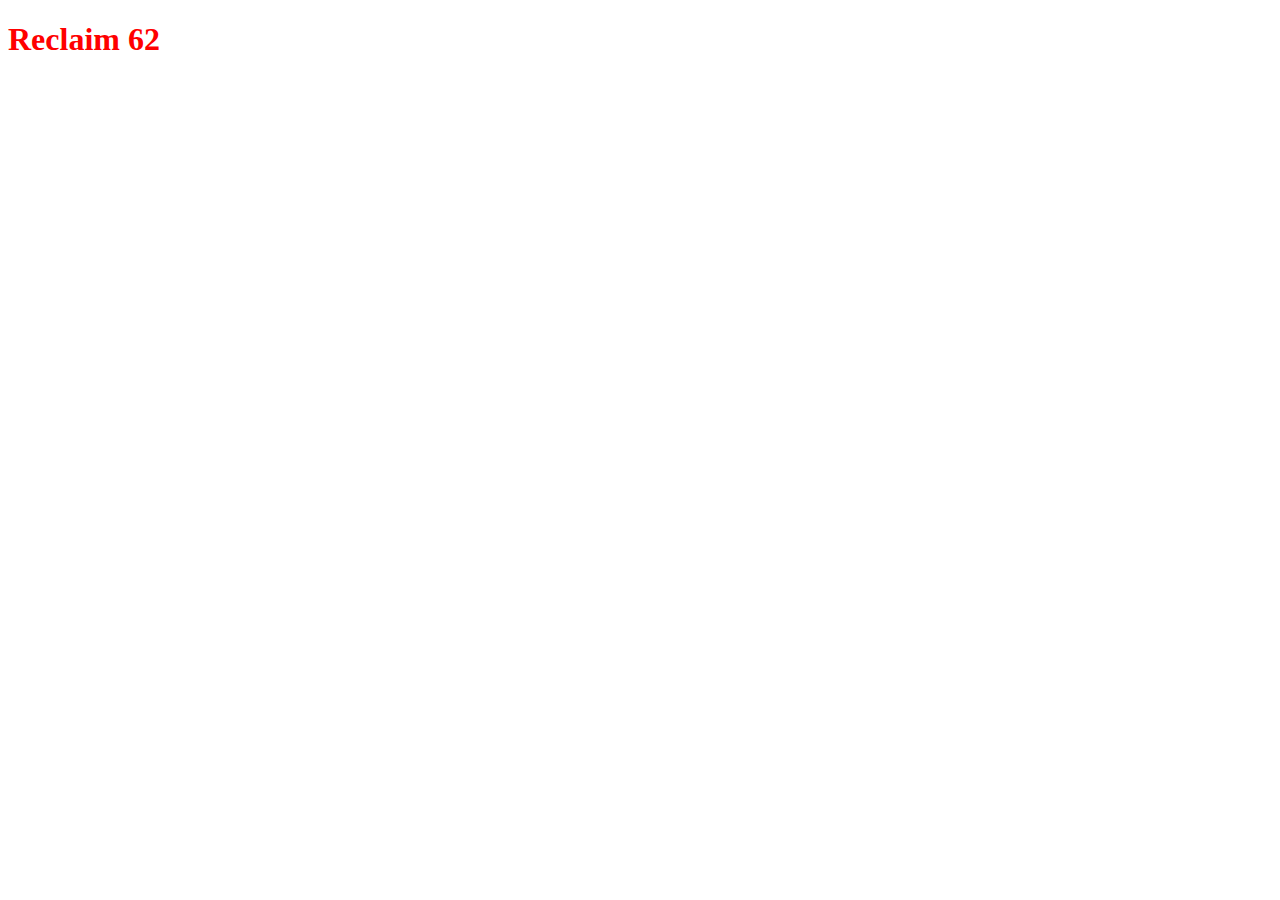
==== index.html @ 6e3cf783 "structure for gh pages" ====
<!DOCTYPE html>
<html lang="en">
  <head>
    <meta charset="utf-8">
    <meta name="viewport" content="width=device-width, initial-scale=1">
    <link href="https://cdn.jsdelivr.net/npm/bootstrap@5.1.3/dist/css/bootstrap.min.css" rel="stylesheet" integrity="sha384-1BmE4kWBq78iYhFldvKuhfTAU6auU8tT94WrHftjDbrCEXSU1oBoqyl2QvZ6jIW3" crossorigin="anonymous">
    <link type="text/css" rel="stylesheet" href="styles/main.css" />

    <title>Reclaim 62</title>
  </head>

  <body>
    <h1>Reclaim 62</h1>
    <script src="https://cdn.jsdelivr.net/npm/bootstrap@5.1.3/dist/js/bootstrap.bundle.min.js" integrity="sha384-ka7Sk0Gln4gmtz2MlQnikT1wXgYsOg+OMhuP+IlRH9sENBO0LRn5q+8nbTov4+1p" crossorigin="anonymous"></script>
  </body>
</html>
---- styles/main.css ----
h1 {
  color: red
}
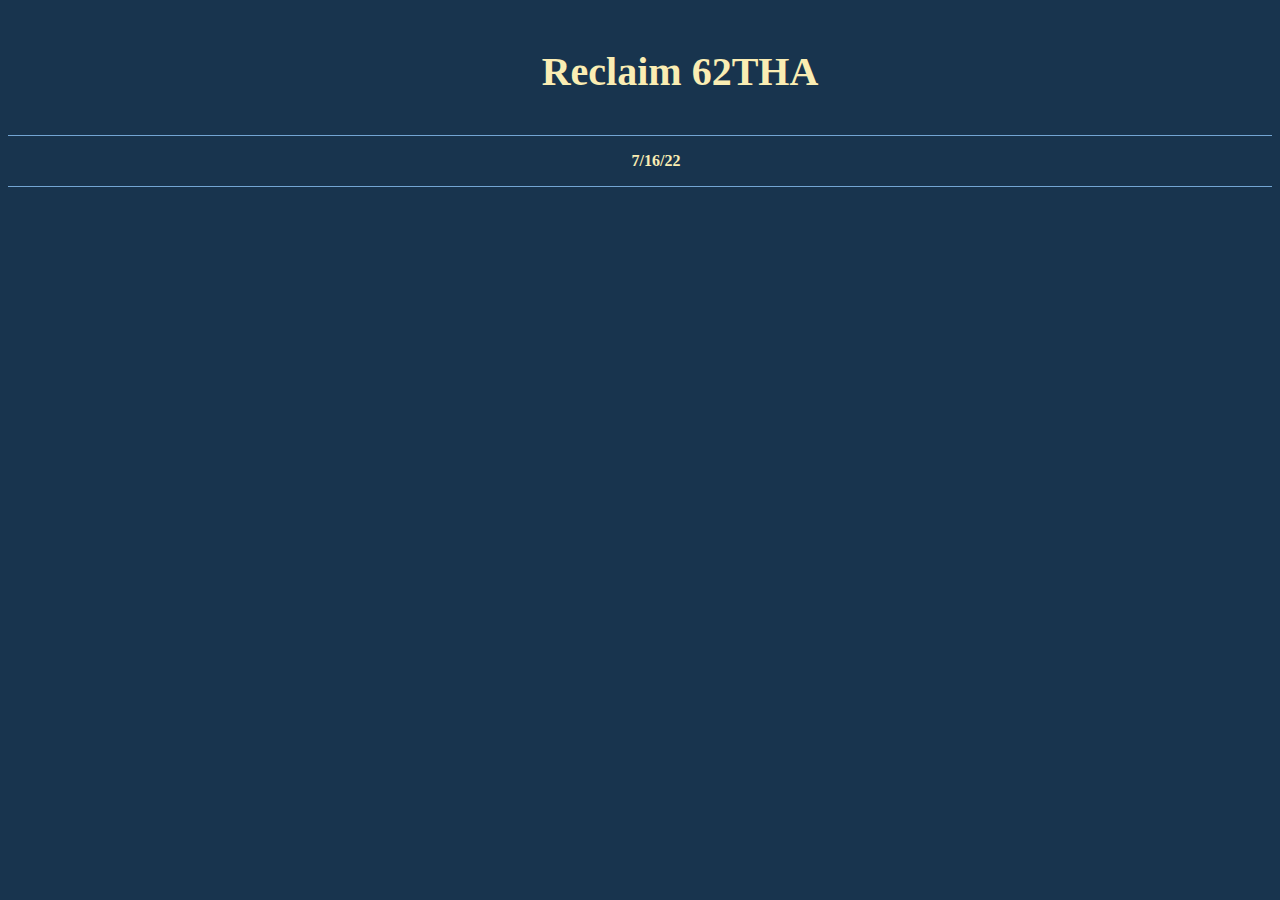
==== commit 72b19270: "progress on structure" ====
--- a/index.html
+++ b/index.html
@@ -5,12 +5,23 @@
     <meta name="viewport" content="width=device-width, initial-scale=1">
     <link href="https://cdn.jsdelivr.net/npm/bootstrap@5.1.3/dist/css/bootstrap.min.css" rel="stylesheet" integrity="sha384-1BmE4kWBq78iYhFldvKuhfTAU6auU8tT94WrHftjDbrCEXSU1oBoqyl2QvZ6jIW3" crossorigin="anonymous">
     <link type="text/css" rel="stylesheet" href="styles/main.css" />
-
-    <title>Reclaim 62</title>
+    <title>Reclaim 62THA</title>
   </head>
 
   <body>
-    <h1>Reclaim 62</h1>
+    <div class="header">
+      <a href="index.html" class="header-link">Reclaim 62THA</a>
+    </div>
+    <div id="day-nav-anchor"></div>
+
+    <div id="overall-progress-anchor"></div>
+
+    <script>const backToRoot = "";</script>
+    <script src="js/data.js"></script>
+
+    <script src="js/dayNavBuilder.js"></script>
+    <script src="js/overallProgressBuilder.js"></script>
+
     <script src="https://cdn.jsdelivr.net/npm/bootstrap@5.1.3/dist/js/bootstrap.bundle.min.js" integrity="sha384-ka7Sk0Gln4gmtz2MlQnikT1wXgYsOg+OMhuP+IlRH9sENBO0LRn5q+8nbTov4+1p" crossorigin="anonymous"></script>
   </body>
 </html>--- a/styles/main.css
+++ b/styles/main.css
@@ -1,3 +1,70 @@
-h1 {
-  color: red
+:root {
+  --dark: #18344E;
+  --light: #FAEDB3;
+  --medium: #73A5D3;
+}
+
+.btn-primary,
+.btn-primary:hover {
+  background-color: var(--medium);
+  border-color: var(--medium);
+}
+
+.btn {
+  color: var(--dark);
+}
+
+.btn-primary:hover {
+  color: var(--light);
+  filter: brightness(1.1);
+}
+
+body {
+  background-color: var(--dark);
+  color: var(--light);
+}
+
+.header {
+  font-size: 2.5em;
+  text-align: center;
+  border-bottom: 1pt solid var(--medium);
+}
+
+.header:hover {
+  background-color: var(--medium);
+}
+
+.header-link,
+.day-nav-link {
+  display: inline-block;
+  width: 100%;
+  height: 100%;
+  text-decoration: none;
+  color: var(--light);
+  padding: 1em;
+  font-weight: bold;
+}
+
+.header-link:hover,
+.day-nav-link:hover {
+  text-decoration: none;
+  color: var(--light);
+}
+
+.header-link:active,
+.day-nav-link:active {
+  text-decoration: none;
+  color: var(--dark);
+}
+
+.day-nav-link-container {
+  text-align: center;
+}
+
+.day-nav-link-container:hover {
+  background-color: var(--medium);
+}
+
+#day-nav-anchor {
+  border-bottom: 1pt solid var(--medium);
 }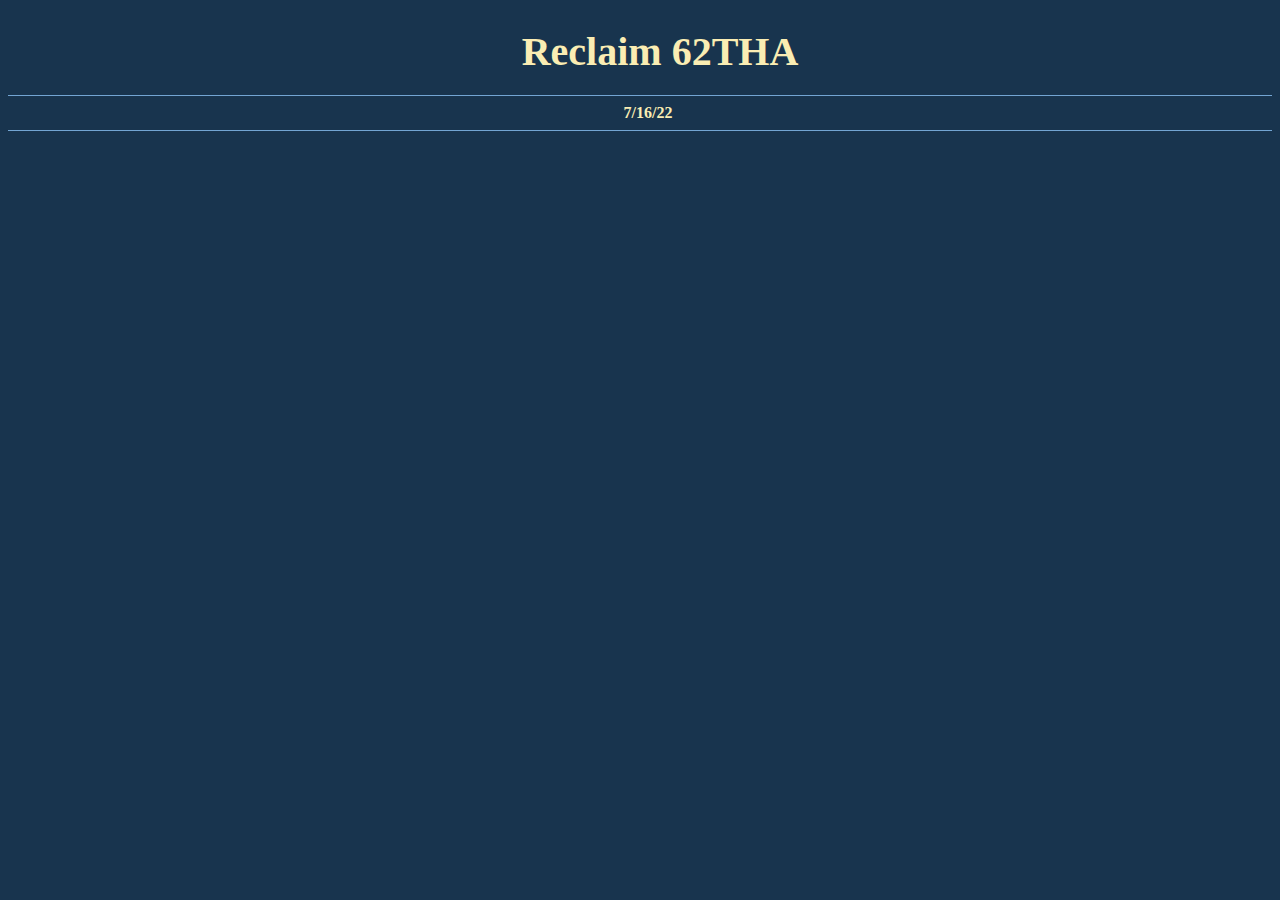
==== commit c4414279: "structure done and daily template half done" ====
--- a/index.html
+++ b/index.html
@@ -13,7 +13,6 @@
       <a href="index.html" class="header-link">Reclaim 62THA</a>
     </div>
     <div id="day-nav-anchor"></div>
-
     <div id="overall-progress-anchor"></div>
 
     <script>const backToRoot = "";</script>
--- a/styles/main.css
+++ b/styles/main.css
@@ -2,6 +2,11 @@
   --dark: #18344E;
   --light: #FAEDB3;
   --medium: #73A5D3;
+}
+
+h1 {
+  padding-top: 0.75em;
+  text-align: center;
 }
 
 .btn-primary,
@@ -41,7 +46,7 @@
   height: 100%;
   text-decoration: none;
   color: var(--light);
-  padding: 1em;
+  padding: 0.5em;
   font-weight: bold;
 }
 
@@ -67,4 +72,40 @@
 
 #day-nav-anchor {
   border-bottom: 1pt solid var(--medium);
+}
+
+#overall-progress-anchor {
+  width: 50vw;
+  margin: 6em auto;
+}
+
+.overall-progress-bar-title {
+  margin: 3em auto 0.5em;
+  text-align: center;
+}
+
+#day-progress-anchor {
+  width: 50vw;
+  margin: 0 auto 2em;
+}
+
+.day-progress-bar-title {
+  margin: 1.5em auto 0.25em;
+  text-align: center;
+}
+
+.day-progress-bar-total {
+  text-align: right;
+}
+
+#day-stats-anchor{
+
+}
+
+.day-stats-list {
+
+}
+
+.day-stats-list-item {
+
 }